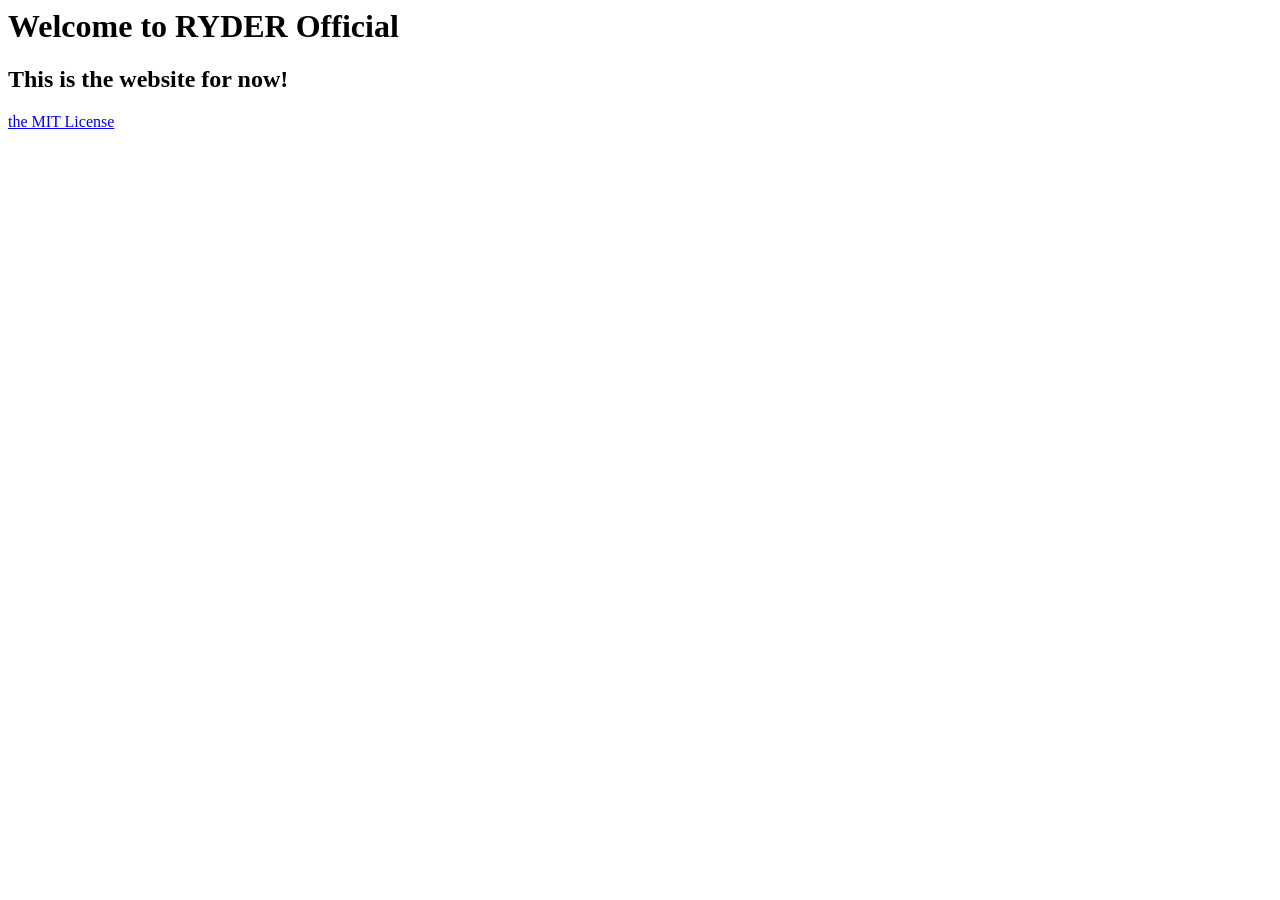
==== index.html @ e725d71d "Update index.html" ====
<DOCTYPE HTML>
  <html>
    <body>
      <title>MotherduckerOfficial</title>
      <link rel="icon" type="image/x-icon" href="favicon.ico">
      <link rel="stylesheet" src="style.css">
      <h1>Welcome to RYDER Official</h1>
      <h2>This is the website for now!</h2>
      <a href="license.md" rel="license">the MIT License</a>
    </body>
  </html>
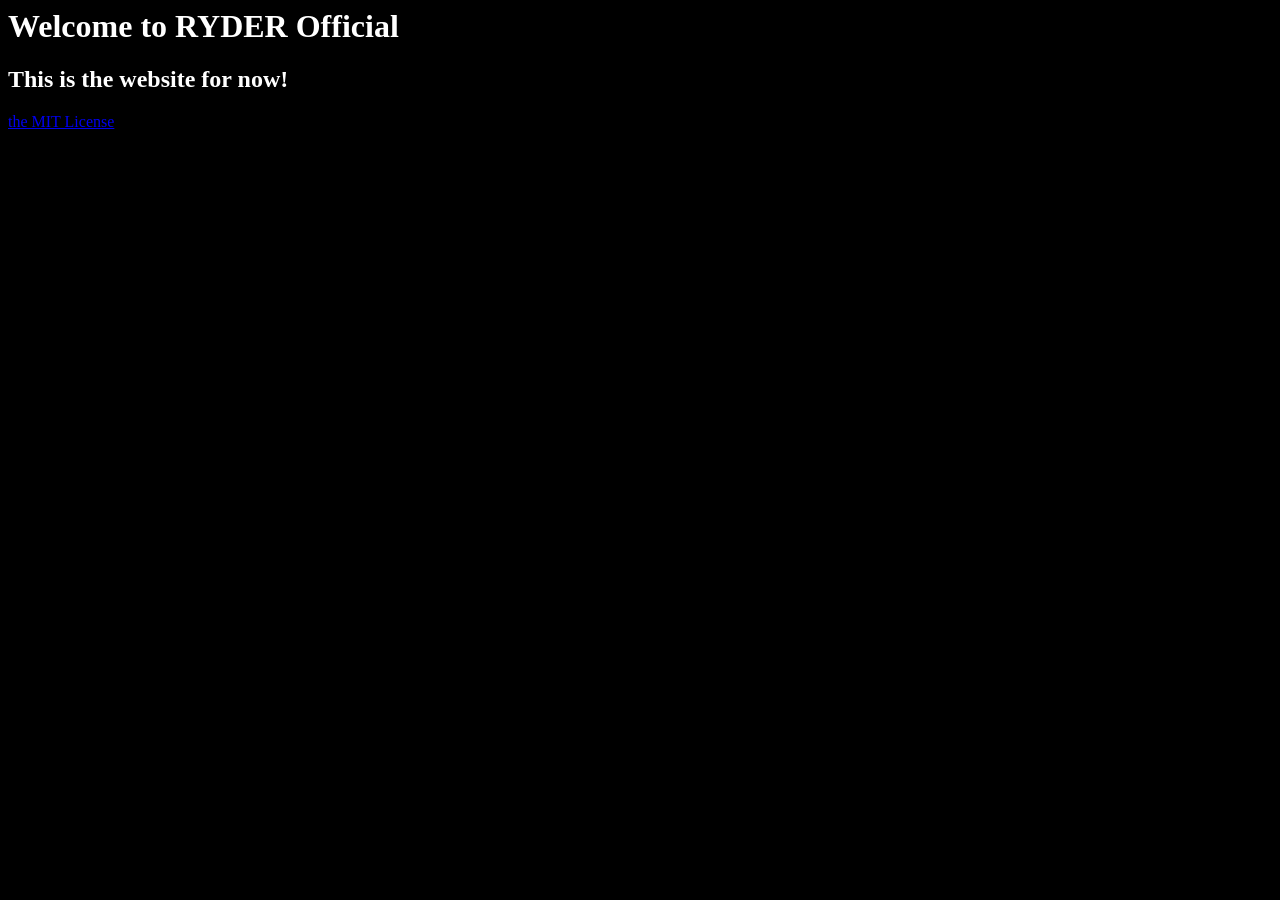
==== commit d8f55101: "Fix stylesheet link syntax in index.html" ====
--- a/index.html
+++ b/index.html
@@ -3,7 +3,7 @@
     <body>
       <title>MotherduckerOfficial</title>
       <link rel="icon" type="image/x-icon" href="favicon.ico">
-      <link rel="stylesheet" src="style.css">
+      <link rel="stylesheet" href="index.css">
       <h1>Welcome to RYDER Official</h1>
       <h2>This is the website for now!</h2>
       <a href="license.md" rel="license">the MIT License</a>
--- a/index.css
+++ b/index.css
@@ -0,0 +1,4 @@
+body {
+    background-color: black;
+    color: white;
+}
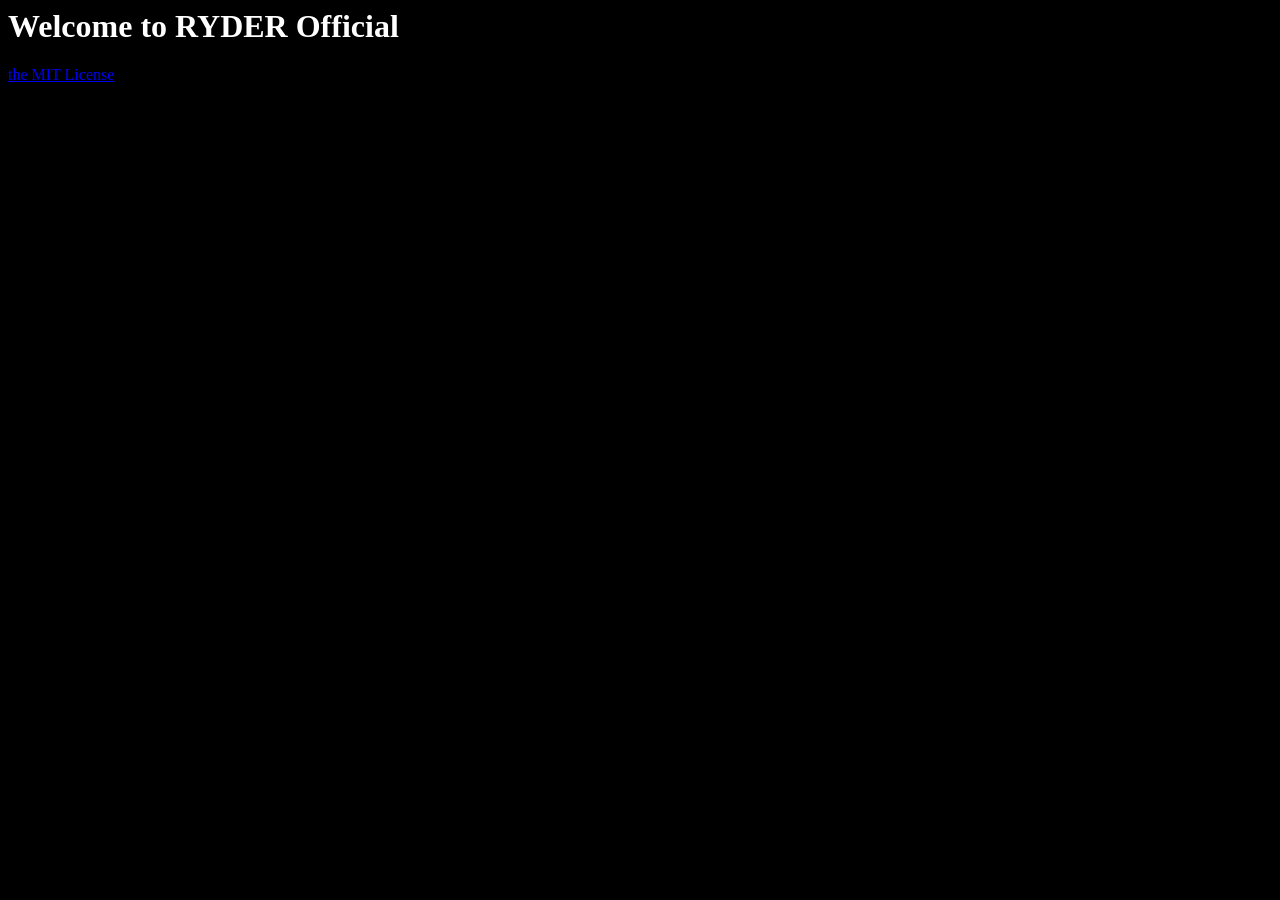
==== commit 5bb11a84: "Change webpage title and clean up HTML Updated the title of the webpage and removed the h2 element a" ====
--- a/index.html
+++ b/index.html
@@ -1,11 +1,10 @@
 <DOCTYPE HTML>
   <html>
     <body>
-      <title>MotherduckerOfficial</title>
+      <title>Braun Son</title>
       <link rel="icon" type="image/x-icon" href="favicon.ico">
       <link rel="stylesheet" href="index.css">
       <h1>Welcome to RYDER Official</h1>
-      <h2>This is the website for now!</h2>
       <a href="license.md" rel="license">the MIT License</a>
     </body>
   </html>
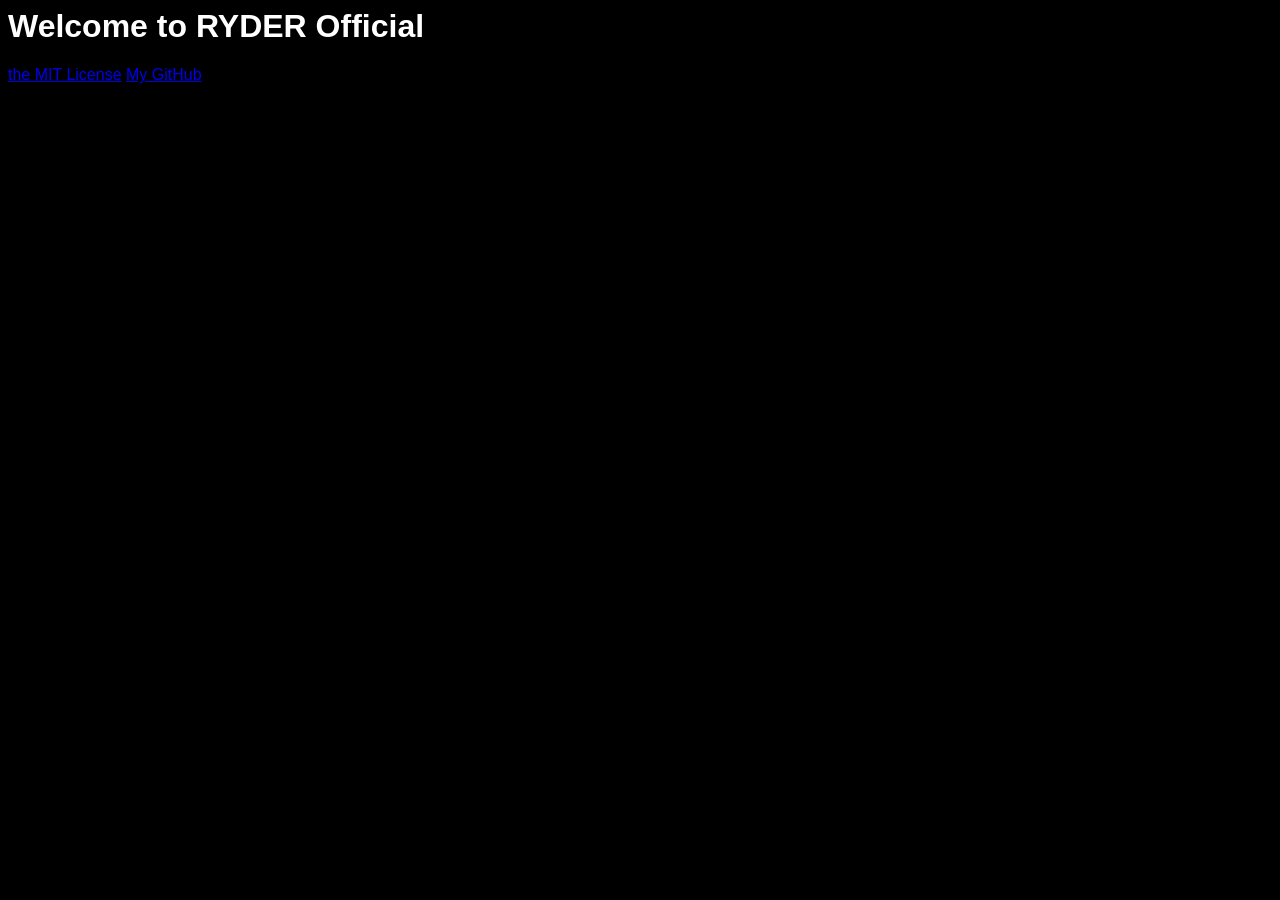
==== commit 66c4f035: "Add GitHub link to index.html" ====
--- a/index.html
+++ b/index.html
@@ -6,5 +6,9 @@
       <link rel="stylesheet" href="index.css">
       <h1>Welcome to RYDER Official</h1>
       <a href="license.md" rel="license">the MIT License</a>
+      
+      <a href="https://github.com" target="_blank" class="popup-btn">
+        <i class="fa-brands fa-square-github"></i> My GitHub
+    </a>
     </body>
   </html>
--- a/index.css
+++ b/index.css
@@ -1,4 +1,5 @@
 body {
     background-color: black;
     color: white;
+    font-family: sans-serif
 }
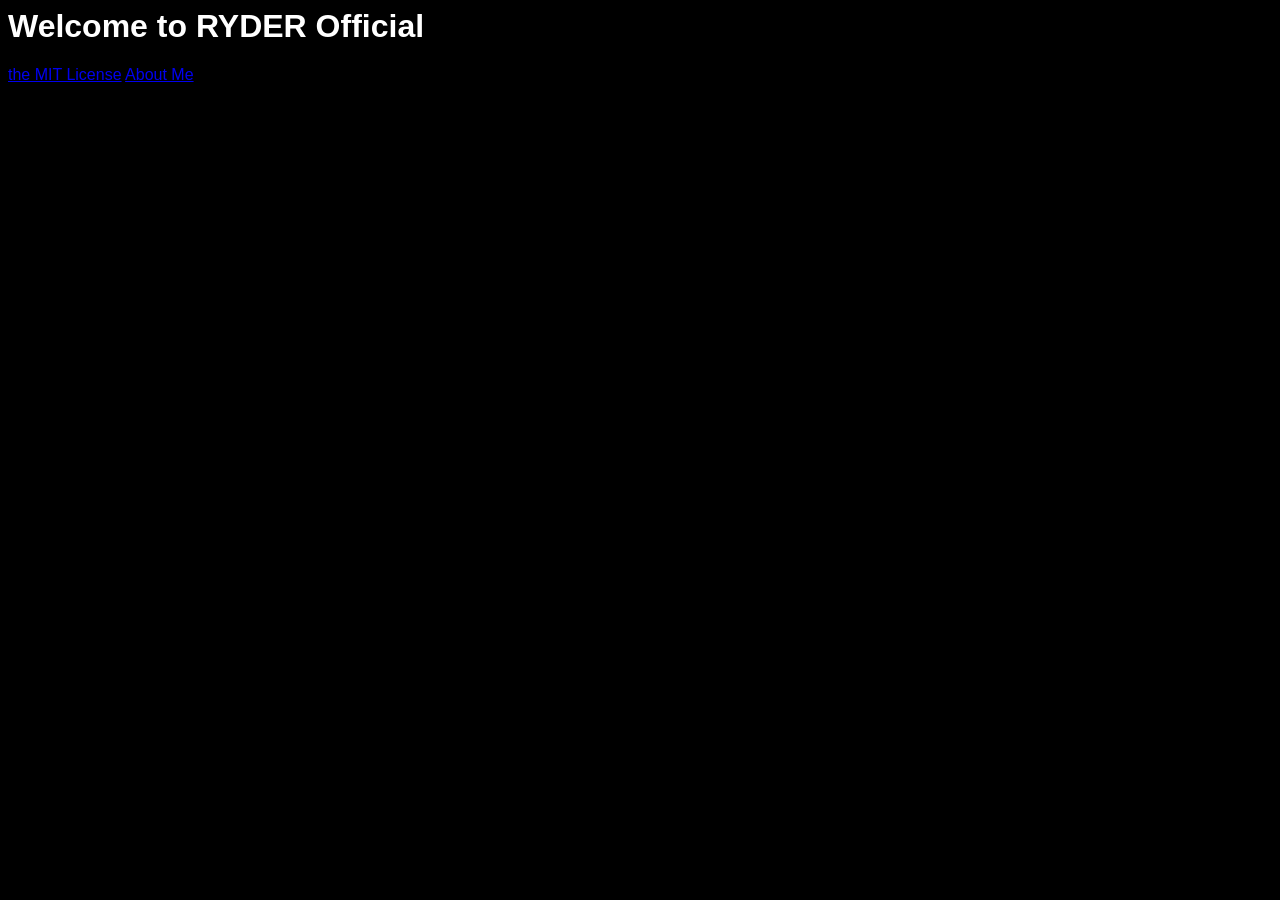
==== commit 2d752521: "Update index.html" ====
--- a/index.html
+++ b/index.html
@@ -6,9 +6,5 @@
       <link rel="stylesheet" href="index.css">
       <h1>Welcome to RYDER Official</h1>
       <a href="license.md" rel="license">the MIT License</a>
-      
-      <a href="https://github.com" target="_blank" class="popup-btn">
-        <i class="fa-brands fa-square-github"></i> My GitHub
-    </a>
-    </body>
+      <a href="aboutme.html" rel="mepage">About Me</a>
   </html>
